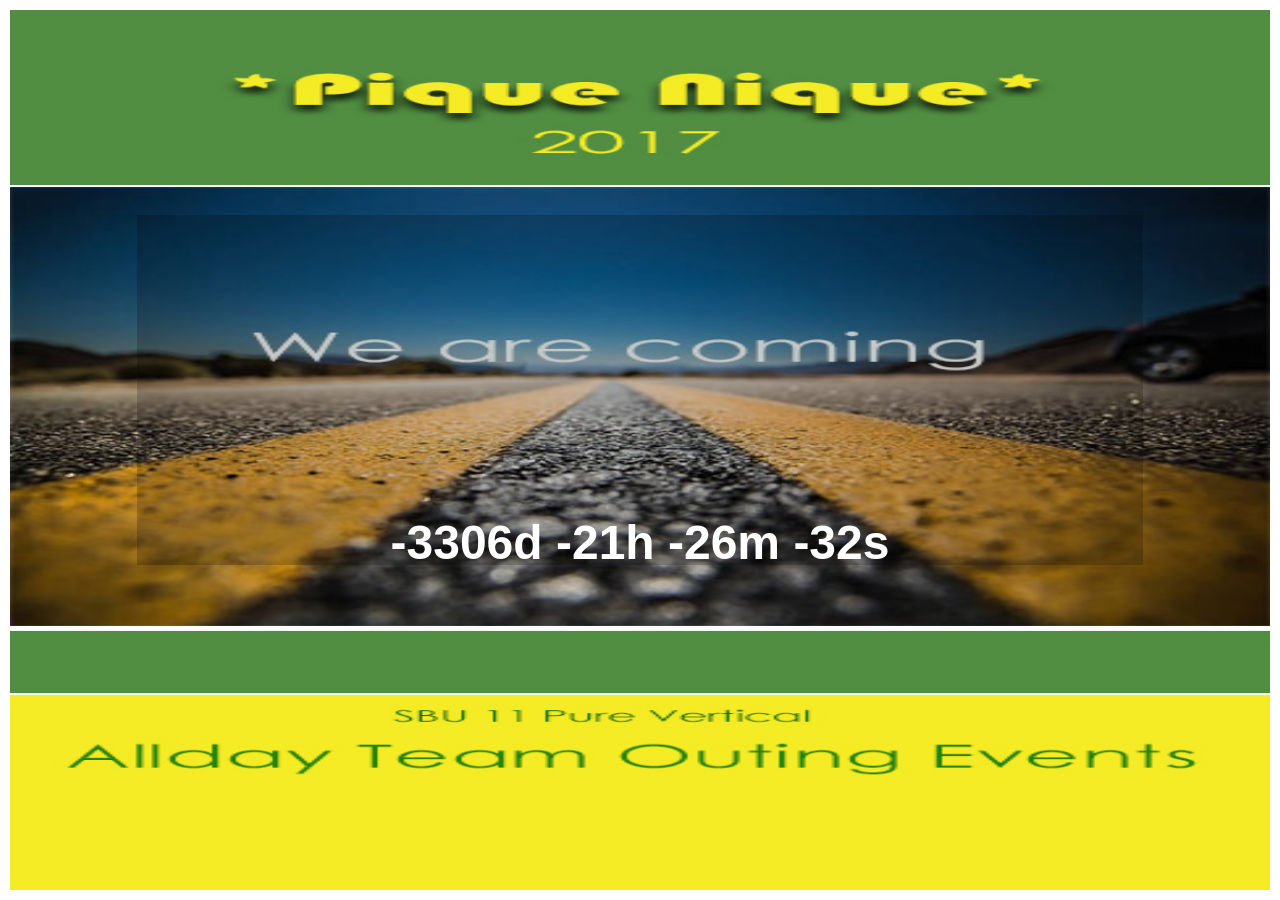
==== src/main/resources/static/index.html @ 326521a9 "Initial commit" ====
<html>
<head>
<meta http-equiv=Content-Type content="text/html; charset=windows-1252">
<script>
// Set the date we're counting down to
var countDownDate = new Date("Nov 17, 2017 10:59:59").getTime();

// Update the count down every 1 second
var x = setInterval(function() {

    // Get todays date and time
    var now = new Date().getTime();
    
    // Find the distance between now an the count down date
    var distance = countDownDate - now;
    
    // Time calculations for days, hours, minutes and seconds
    var days = Math.floor(distance / (1000 * 60 * 60 * 24));
    var hours = Math.floor((distance % (1000 * 60 * 60 * 24)) / (1000 * 60 * 60));
    var minutes = Math.floor((distance % (1000 * 60 * 60)) / (1000 * 60));
    var seconds = Math.floor((distance % (1000 * 60)) / 1000);
    
    // Output the result in an element with id="demo"
    document.getElementById("countdown").innerHTML = days + "d " + hours + "h "
    + minutes + "m " + seconds + "s ";
    
    // If the count down is over, write some text 
    if (distance < 0) {
        clearInterval(x);
        document.getElementById("demo").innerHTML = "EXPIRED";
    }
}, 1000);
</script>
</head>
<body>
	<font face="Arial">
		<table style="height: 100%; width: 100%;">
			<tbody>
				<tr	style="width: 100%; height: 20%; background-size: 100% 100%; background-image: url('images/page_top.jpg');">
					<td></td>
				</tr>
				<tr	style="width: 100%; height: 50%; background-size: 100% 100%; background-image: url('images/coming.jpg');">
					<td style="text-align: center;vertical-align: middle;">
						<div style="margin-left:10%; width:80%; height: 80%;background-color: rgba(0, 0, 0, 0.2);">
							<h1 style=" padding-top: 25%; font-size: -webkit-xxx-large;color:white;">
								<p id="countdown"></p>
							</h1>
						</div>
					</td>
				</tr>
				<tr	style="width: 100%; height: 30%; background-size: 100% 100%; background-image: url('images/page_bottom.jpg');">
					<td></td>
				</tr>
			</tbody>
		</table>
	</font>
</body>
</html>
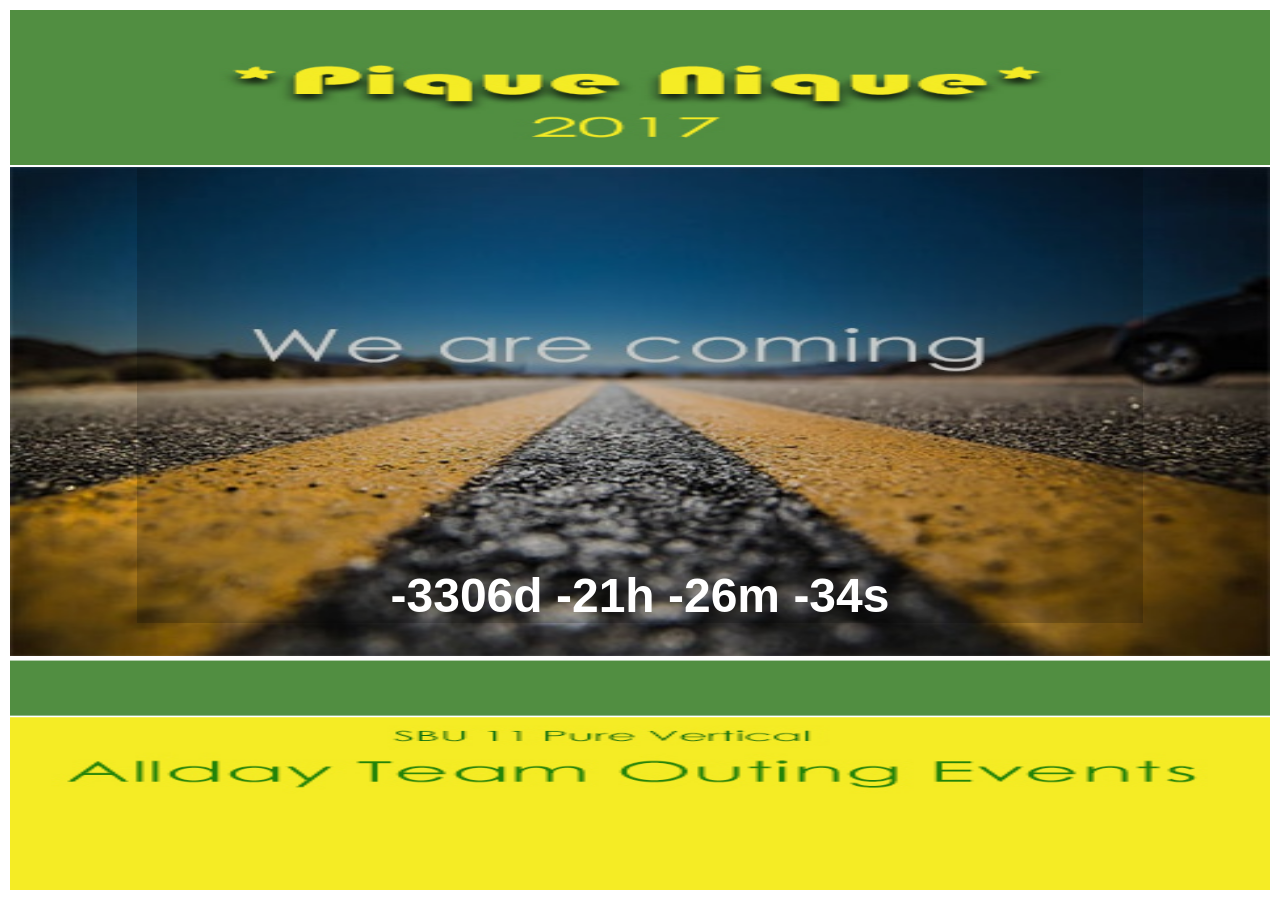
==== commit 642f1225: "FewChanges Few Changes" ====
--- a/src/main/resources/static/index.html
+++ b/src/main/resources/static/index.html
@@ -32,7 +32,7 @@
 }, 1000);
 </script>
 </head>
-<body>
+<body ng-app="ctsEvent" ng-controller="myCtrl">
 	<font face="Arial">
 		<table style="height: 100%; width: 100%;">
 			<tbody>
@@ -42,7 +42,7 @@
 				<tr	style="width: 100%; height: 50%; background-size: 100% 100%; background-image: url('images/coming.jpg');">
 					<td style="text-align: center;vertical-align: middle;">
 						<div style="margin-left:10%; width:80%; height: 80%;background-color: rgba(0, 0, 0, 0.2);">
-							<h1 style=" padding-top: 25%; font-size: -webkit-xxx-large;color:white;">
+							<h1 style=" padding-top: 35%; font-size: -webkit-xxx-large;color:white;">
 								<p id="countdown"></p>
 							</h1>
 						</div>
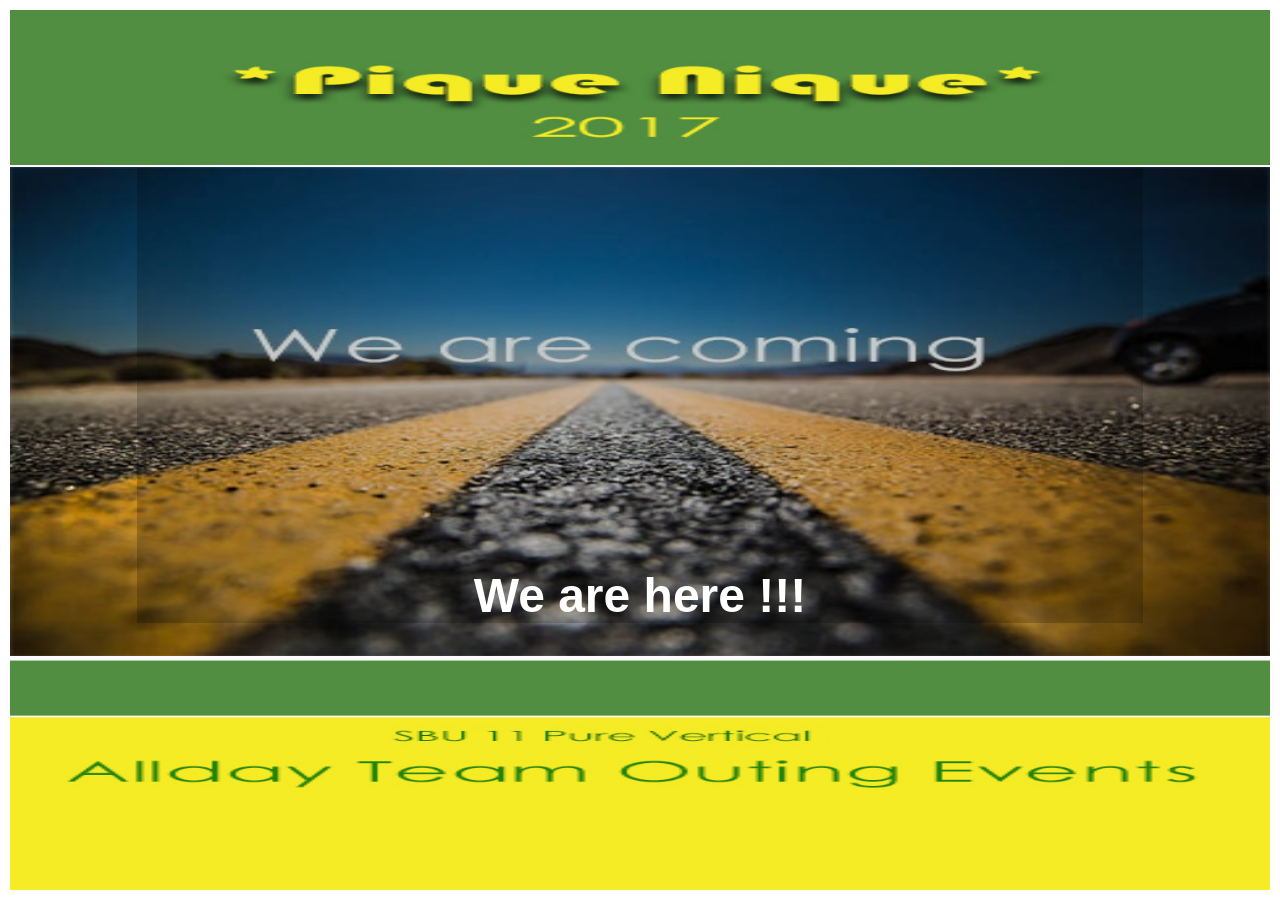
==== commit 9810e33a: "UX changed Loading spiiner added, chart glitch fixed" ====
--- a/src/main/resources/static/index.html
+++ b/src/main/resources/static/index.html
@@ -3,7 +3,7 @@
 <meta http-equiv=Content-Type content="text/html; charset=windows-1252">
 <script>
 // Set the date we're counting down to
-var countDownDate = new Date("Nov 17, 2017 10:59:59").getTime();
+var countDownDate = new Date("Nov 24, 2017 10:59:59").getTime();
 
 // Update the count down every 1 second
 var x = setInterval(function() {
@@ -27,7 +27,7 @@
     // If the count down is over, write some text 
     if (distance < 0) {
         clearInterval(x);
-        document.getElementById("demo").innerHTML = "EXPIRED";
+        document.getElementById("countdown").innerHTML = "We are here !!!";
     }
 }, 1000);
 </script>
